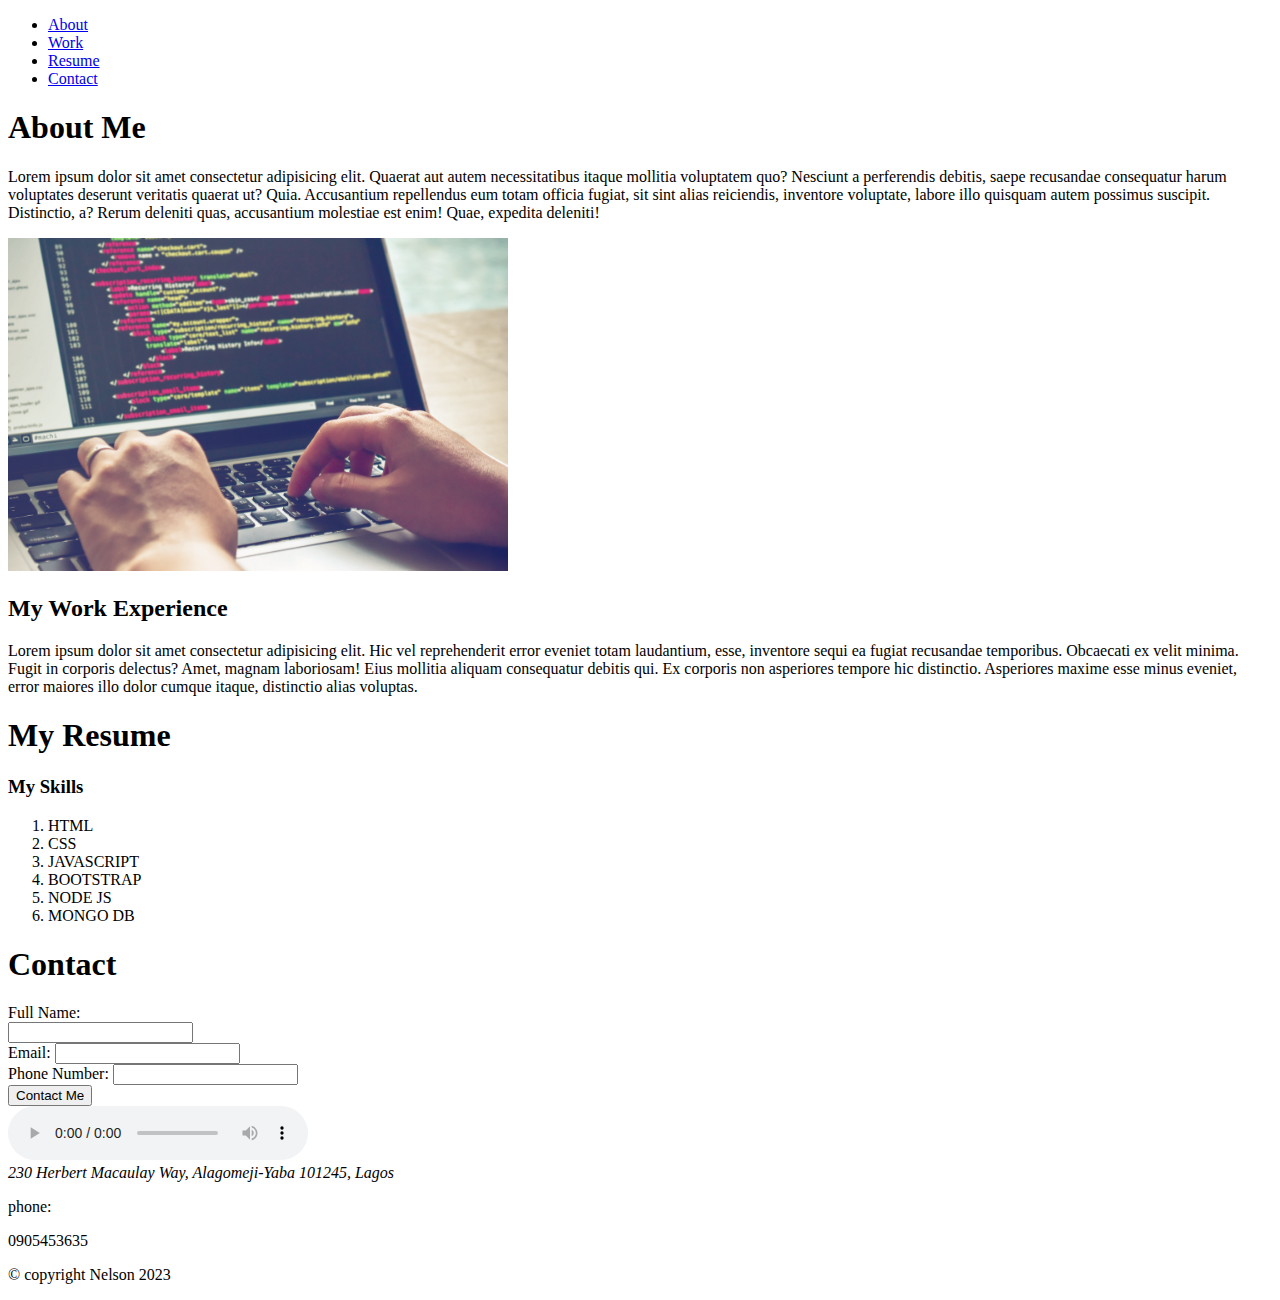
==== index.html @ 42b7e309 "Here are my html checkpoint" ====
<!DOCTYPE html>
<html lang="en">
  <head>
    <meta charset="UTF-8" />
    <meta http-equiv="X-UA-Compatible" content="IE=edge" />
    <meta name="viewport" content="width=device-width, initial-scale=1.0" />
    <title>Html Checkpoint</title>
  </head>
  <body>
    <header>
      <nav>
        <ul>
          <li><a href="#aboutSection" target="_blank">About</a></li>
          <li><a href="#workSection">Work</a></li>
          <li><a href="#resumeSection">Resume</a></li>
          <li><a href="#contactSection">Contact</a></li>
        </ul>
      </nav>
    </header>

    <section class="aboutSection">
      <div class="about-me">
        <h1>About Me</h1>
        <p>
          Lorem ipsum dolor sit amet consectetur adipisicing elit. Quaerat aut
          autem necessitatibus itaque mollitia voluptatem quo? Nesciunt a
          perferendis debitis, saepe recusandae consequatur harum voluptates
          deserunt veritatis quaerat ut? Quia. Accusantium repellendus eum totam
          officia fugiat, sit sint alias reiciendis, inventore voluptate, labore
          illo quisquam autem possimus suscipit. Distinctio, a? Rerum deleniti
          quas, accusantium molestiae est enim! Quae, expedita deleniti!
        </p>
      </div>

      <div class="my-image">
        <img src="./Learn coding.jpeg" alt="Computer" width="500px" />
      </div>
    </section>

    <section id="workSection">
      <div class="work">
        <h2>My Work Experience</h2>
        <p>
          Lorem ipsum dolor sit amet consectetur adipisicing elit. Hic vel
          reprehenderit error eveniet totam laudantium, esse, inventore sequi ea
          fugiat recusandae temporibus. Obcaecati ex velit minima. Fugit in
          corporis delectus? Amet, magnam laboriosam! Eius mollitia aliquam
          consequatur debitis qui. Ex corporis non asperiores tempore hic
          distinctio. Asperiores maxime esse minus eveniet, error maiores illo
          dolor cumque itaque, distinctio alias voluptas.
        </p>
      </div>
    </section>

    <section id="resumeSection">
      <div class="resume">
        <h1>My Resume</h1>
        <h3>My Skills</h3>
        <ol>
          <li>HTML</li>
          <li>CSS</li>
          <li>JAVASCRIPT</li>
          <li>BOOTSTRAP</li>
          <li>NODE JS</li>
          <li>MONGO DB</li>
        </ol>
      </div>
    </section>

    <section id="contactSection">
      <div class="contact">
        <h1>Contact</h1>
        <form action="">
          <label for="">Full Name:</label> <br />
          <input type="text" /> <br />

          <label for="">Email:</label>
          <input type="text" />
          <br />
          <label for="">Phone Number:</label>
          <input type="text" /> <br />

          <button>Contact Me</button>
        </form>
      </div>
    </section>

    <audio controls>
      <source src="Ajitu.mp3" type="audio/mpeg" />
    </audio>

    <footer>
      <div>
        <address>
          230 Herbert Macaulay Way, Alagomeji-Yaba 101245, Lagos
        </address>
        <dl>phone:</dl>
        <dt>0905453635</dt>

        <p>&copy; copyright Nelson 2023</p>
      </div>
    </footer>
  </body>
</html>
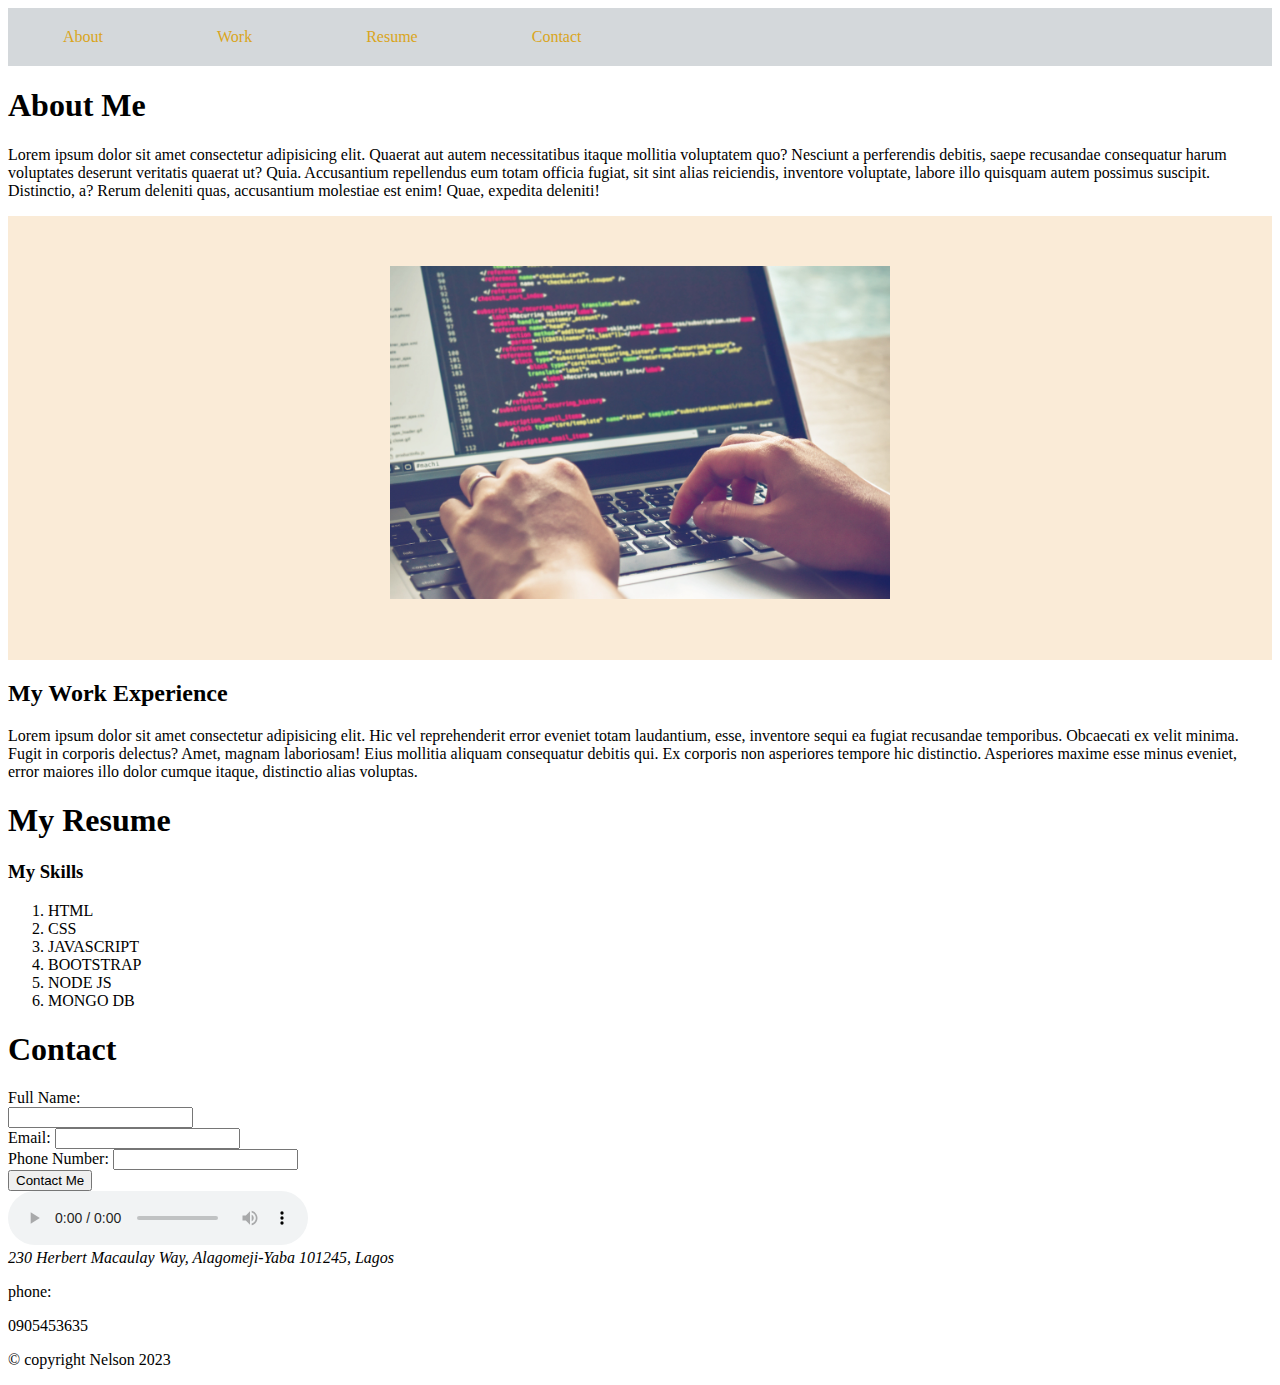
==== commit 7966fffc: "Here are my CSS CHECKPOINT" ====
--- a/index.html
+++ b/index.html
@@ -4,11 +4,12 @@
     <meta charset="UTF-8" />
     <meta http-equiv="X-UA-Compatible" content="IE=edge" />
     <meta name="viewport" content="width=device-width, initial-scale=1.0" />
+    <link rel="stylesheet" href="./style.css">
     <title>Html Checkpoint</title>
   </head>
   <body>
     <header>
-      <nav>
+      <nav class="myNav">
         <ul>
           <li><a href="#aboutSection" target="_blank">About</a></li>
           <li><a href="#workSection">Work</a></li>
@@ -32,7 +33,7 @@
         </p>
       </div>
 
-      <div class="my-image">
+      <div class="intro">
         <img src="./Learn coding.jpeg" alt="Computer" width="500px" />
       </div>
     </section>
@@ -51,6 +52,7 @@
         </p>
       </div>
     </section>
+
 
     <section id="resumeSection">
       <div class="resume">
--- a/style.css
+++ b/style.css
@@ -0,0 +1,35 @@
+.myNav {
+    background-color: rgb(212, 216, 219);
+    font-family: "roboto";
+}
+
+.myNav ul {
+    list-style: none;
+    padding: 0%;
+    margin: 0;
+}
+
+.myNav li {
+    display: inline;
+    padding: 40px;
+}
+
+.myNav ul li a {
+    padding: 20px 15px;
+    text-align: center;
+    display: inline-block;
+    text-decoration: none;
+    color: goldenrod;
+}
+
+#myImage {
+    width: 100px;
+}
+
+.intro {
+    text-align: center;
+    background-color: antiquewhite;
+    color: white;
+    padding: 50px;
+    line-height: 2;
+}